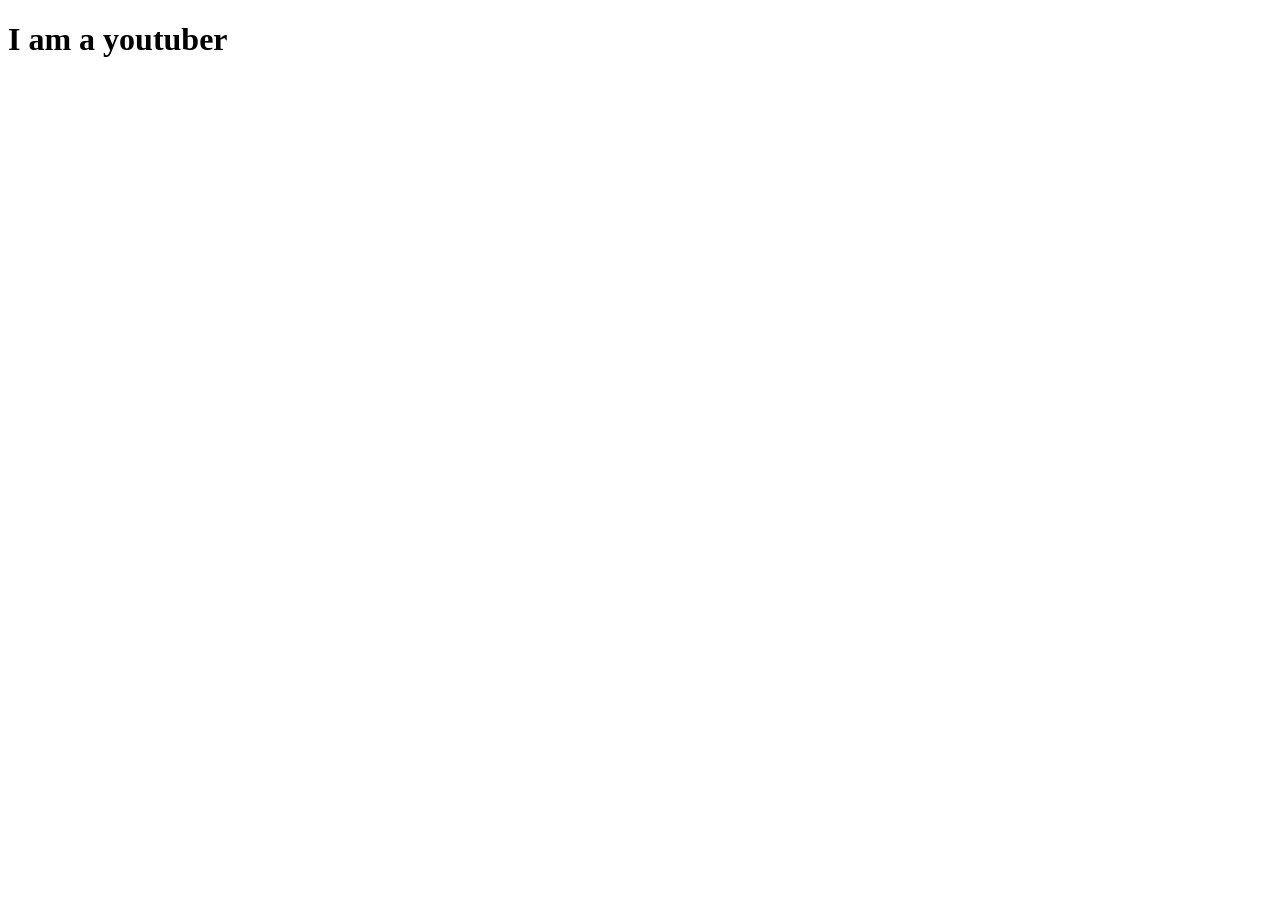
==== auto-text-effect-animation/index.html @ 48ef397c "HTML auto-text-effect-annimation" ====
<!DOCTYPE html>
<html lang="en">
<head>
    <meta charset="UTF-8">
    <meta name="viewport" content="width=device-width, initial-scale=1.0">
    <title>Auto Text Effect animation</title>
    <link rel="stylesheet" href="style.css">
</head>
<body>
    <div class="container">
        <h1>I am a youtuber</h1>
    </div>
    <script src="index.js"></script>
</body>
</html>
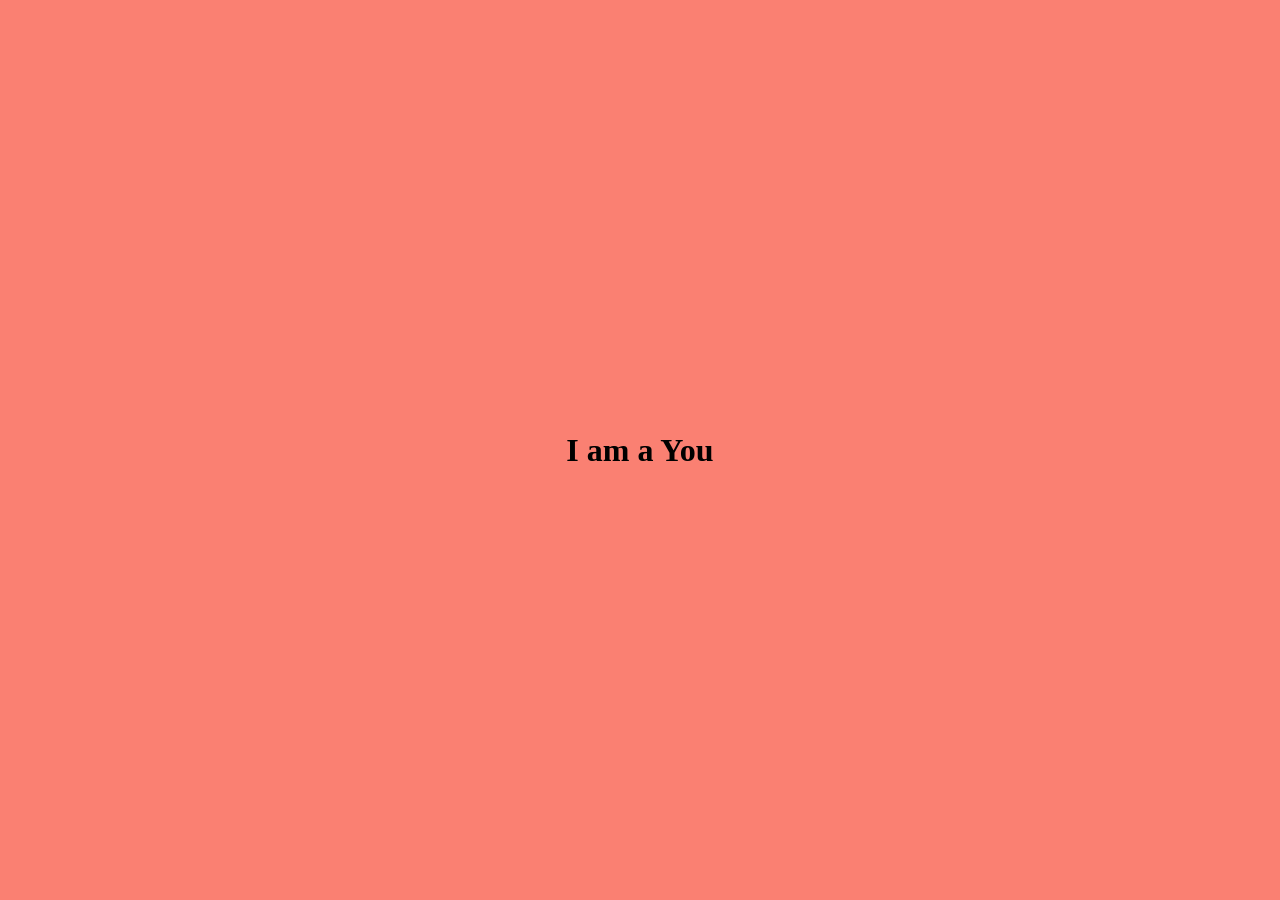
==== commit e0c6ff43: "JavaScript auto-text-effedt-annimation" ====
--- a/auto-text-effect-animation/index.html
+++ b/auto-text-effect-animation/index.html
@@ -8,7 +8,6 @@
 </head>
 <body>
     <div class="container">
-        <h1>I am a youtuber</h1>
     </div>
     <script src="index.js"></script>
 </body>
--- a/auto-text-effect-animation/style.css
+++ b/auto-text-effect-animation/style.css
@@ -0,0 +1,11 @@
+@import url('https://fonts.googleapis.com/css2?family=Permanent+Marker&family=Prompt:ital,wght@0,100;0,200;0,300;0,400;0,500;0,600;0,700;0,800;0,900;1,100;1,200;1,300;1,400;1,500;1,600;1,700;1,800;1,900&display=swap');
+
+body {
+    margin: 0;
+    display: flex;
+    justify-content: center;
+    height: 100vh;
+    align-items: center;
+    background-color: salmon;
+    font-family: "Permanent Marker", cursive;
+}
